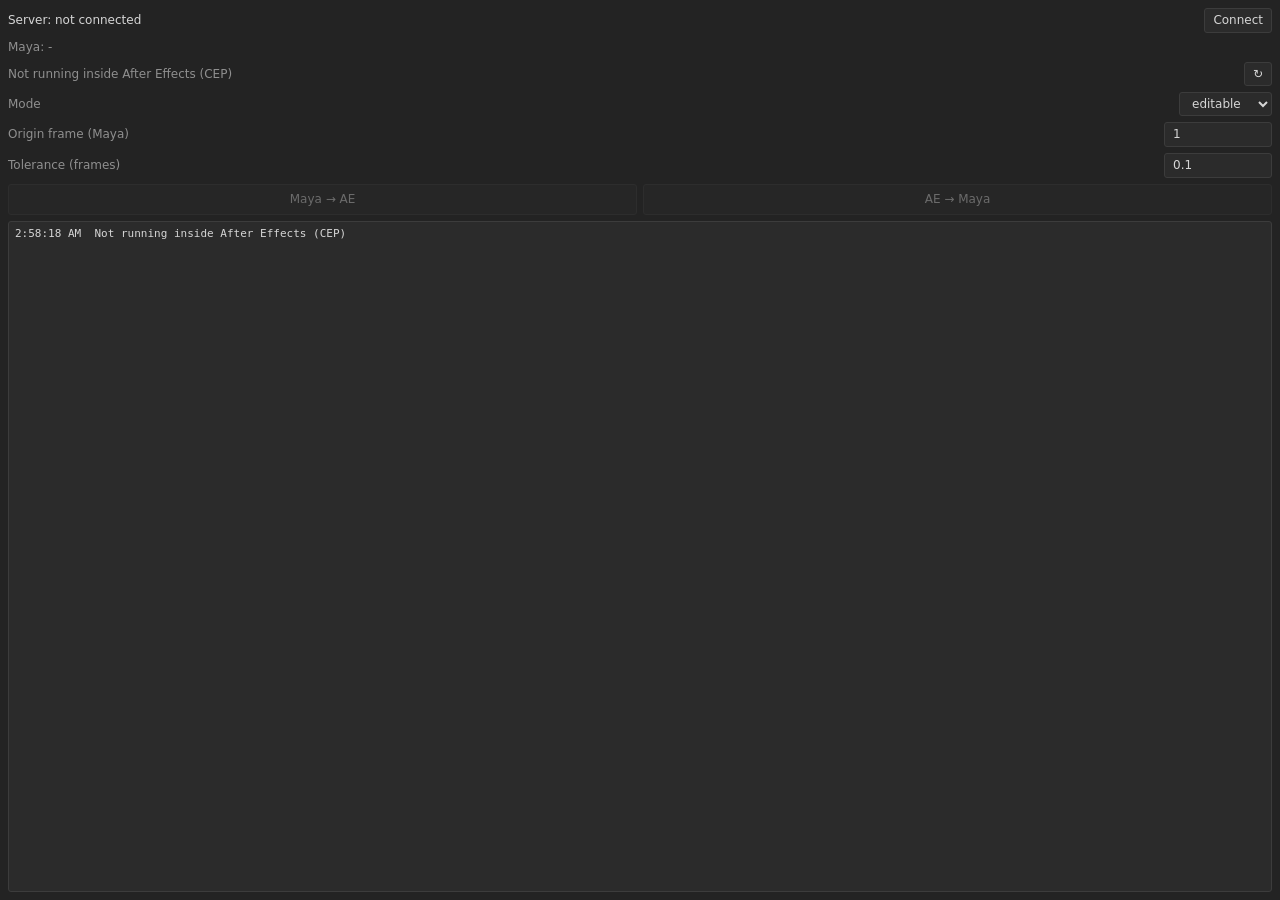
==== after_effects/panel/index.html @ 9caa2c72 "Phase 1-C・1-D: AE の CEP パネル（Maya 2024 + AE 26.5 で V-P1C 合格、Phase 1 完了） - CEP 拡張機能（ルートは after_effects" ====
<!DOCTYPE html>
<html lang="en">
<head>
  <meta charset="utf-8">
  <title>SyncBridge</title>
  <link rel="stylesheet" href="css/panel.css">
</head>
<body>
  <div id="app"></div>
  <script src="js/sbclient.js"></script>
  <script src="js/main.js"></script>
</body>
</html>
---- after_effects/panel/css/panel.css ----
/* SyncBridge panel: dark, compact, close to the After Effects UI (SPEC 7). */
:root {
  --bg: #232323;
  --panel: #2b2b2b;
  --text: #d6d6d6;
  --muted: #8f8f8f;
  --accent: #2d8ceb;
  --ok: #5cb85c;
  --warn: #e0a030;
  --border: #3c3c3c;
}
html, body {
  margin: 0;
  background: var(--bg);
  color: var(--text);
  font: 12px/1.4 "Segoe UI", system-ui, sans-serif;
}
#app { padding: 8px; display: flex; flex-direction: column; gap: 6px; height: calc(100vh - 16px); }
.row { display: flex; align-items: center; gap: 6px; }
.grow { flex: 1; min-width: 0; overflow: hidden; text-overflow: ellipsis; white-space: nowrap; }
.muted { color: var(--muted); }
.ok { color: var(--ok); }
.warn { color: var(--warn); }
.field { display: flex; align-items: center; justify-content: space-between; gap: 8px; }
.field span { color: var(--muted); }
button, select, input {
  background: var(--panel);
  color: var(--text);
  border: 1px solid var(--border);
  border-radius: 3px;
  padding: 3px 8px;
  font: inherit;
}
input { width: 90px; }
button:hover:not(:disabled) { border-color: var(--accent); }
button:disabled { opacity: 0.4; }
.send { flex: 1; padding: 6px; }
#log {
  flex: 1;
  min-height: 80px;
  overflow-y: auto;
  background: var(--panel);
  border: 1px solid var(--border);
  border-radius: 3px;
  padding: 4px 6px;
  white-space: pre-wrap;
  font-family: Consolas, monospace;
  font-size: 11px;
}
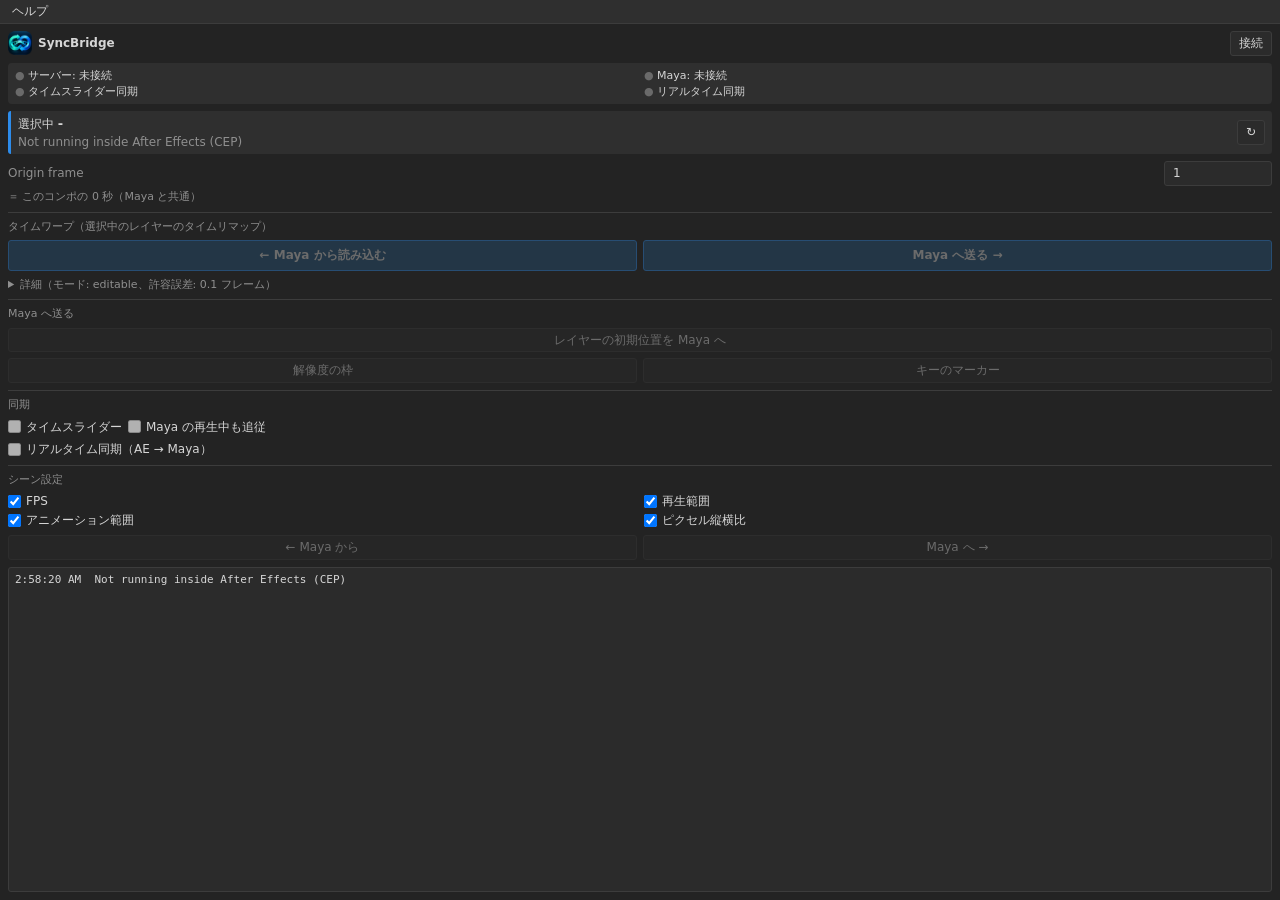
==== commit 7b2c96bc: "0.1.16 リリース: インストーラーの EXE（D-45）、パネルからの更新（D-46、一時的） - Inno Setup の SyncBridge-Setup-<version>.exe（利用者" ====
--- a/after_effects/panel/index.html
+++ b/after_effects/panel/index.html
@@ -8,6 +8,7 @@
 <body>
   <div id="app"></div>
   <script src="js/sbclient.js"></script>
+  <script src="js/about.js"></script>
   <script src="js/main.js"></script>
 </body>
 </html>
--- a/after_effects/panel/css/panel.css
+++ b/after_effects/panel/css/panel.css
@@ -15,7 +15,7 @@
   color: var(--text);
   font: 12px/1.4 "Segoe UI", system-ui, sans-serif;
 }
-#app { padding: 8px; display: flex; flex-direction: column; gap: 6px; height: calc(100vh - 16px); }
+#app { padding: 8px; display: flex; flex-direction: column; gap: 7px; min-height: 100vh; box-sizing: border-box; }
 .row { display: flex; align-items: center; gap: 6px; }
 .grow { flex: 1; min-width: 0; overflow: hidden; text-overflow: ellipsis; white-space: nowrap; }
 .muted { color: var(--muted); }
@@ -35,6 +35,35 @@
 button:hover:not(:disabled) { border-color: var(--accent); }
 button:disabled { opacity: 0.4; }
 .send { flex: 1; padding: 6px; }
+.half { flex: 1; }
+.full { width: 100%; }
+.primary { background: #24537a; border-color: var(--accent); font-weight: 600; }
+/* state: what is connected and what is on (UI/UX proposal, 2026-10-27) */
+.state {
+  background: #2f2f2f;
+  border-radius: 4px;
+  padding: 5px 7px;
+  display: grid;
+  grid-template-columns: 1fr 1fr;
+  gap: 1px 8px;
+  font-size: 11px;
+}
+.state span { white-space: nowrap; overflow: hidden; text-overflow: ellipsis; }
+.on::before { content: "\25CF  "; color: var(--ok); }
+.off::before { content: "\25CF  "; color: #6a6a6a; }
+.target { background: #2f2f2f; border-left: 3px solid var(--accent); padding: 4px 7px; border-radius: 3px; }
+.target b { font-size: 13px; }
+.note { font-size: 11px; margin-top: -4px; }
+.fold { color: var(--muted); font-size: 11px; display: flex; flex-direction: column; gap: 4px; }
+.fold summary { cursor: pointer; }
+.fold .field { padding-left: 12px; }
+.section { border-top: 1px solid var(--border); padding-top: 6px; display: flex; flex-direction: column; gap: 6px; }
+.section-title { color: var(--muted); font-size: 11px; }
+.checks { display: grid; grid-template-columns: 1fr 1fr; gap: 2px 8px; }
+.check { display: flex; align-items: center; gap: 5px; cursor: pointer; }
+.check input { width: auto; margin: 0; }
+.sync-on { color: var(--ok); }
+.logo { width: 24px; height: 24px; flex: none; }
 #log {
   flex: 1;
   min-height: 80px;
@@ -47,3 +76,25 @@
   font-family: Consolas, monospace;
   font-size: 11px;
 }
+/* the menu bar and the About / update window (D-46) */
+.menubar { display: flex; margin: -8px -8px 0; padding: 0 4px; background: #2f2f2f; border-bottom: 1px solid var(--border); }
+.menu { position: relative; }
+.menu-title { border: none; background: none; padding: 3px 8px; }
+.menu-title:hover { background: #3a3a3a; }
+.menu-items { display: none; position: absolute; left: 0; top: 100%; z-index: 20; background: var(--panel);
+  border: 1px solid var(--border); box-shadow: 0 2px 6px rgba(0, 0, 0, 0.5); min-width: 200px; }
+.menu-items button { display: block; width: 100%; text-align: left; border: none; border-radius: 0; padding: 5px 10px; }
+.menu-items button:hover { background: #24537a; }
+.about-overlay { position: fixed; inset: 0; z-index: 30; background: rgba(0, 0, 0, 0.55); padding: 8px; box-sizing: border-box; overflow-y: auto; }
+.about { background: var(--bg); border: 1px solid var(--border); border-radius: 4px; padding: 8px; display: flex; flex-direction: column; gap: 6px; }
+.about .logo { width: 32px; height: 32px; }
+.about-list { border: 1px solid var(--border); border-radius: 3px; max-height: 190px; overflow-y: auto; background: var(--panel); }
+.about-row { display: grid; grid-template-columns: 52px 78px 1fr auto; gap: 4px; padding: 3px 6px; cursor: pointer; white-space: nowrap; }
+.about-row:hover { background: #333; }
+.about-row.selected { background: #24537a; }
+.about-row.current { font-weight: 600; }
+.about-row .r { color: var(--ok); }
+.about-notes { white-space: pre-wrap; font-size: 11px; max-height: 60px; overflow-y: auto; }
+.about-status { font-size: 11px; }
+.about-confirm:empty { display: none; }
+.about-confirm { border-left: 3px solid var(--warn); background: #2f2f2f; padding: 5px 7px; display: flex; flex-direction: column; gap: 4px; }
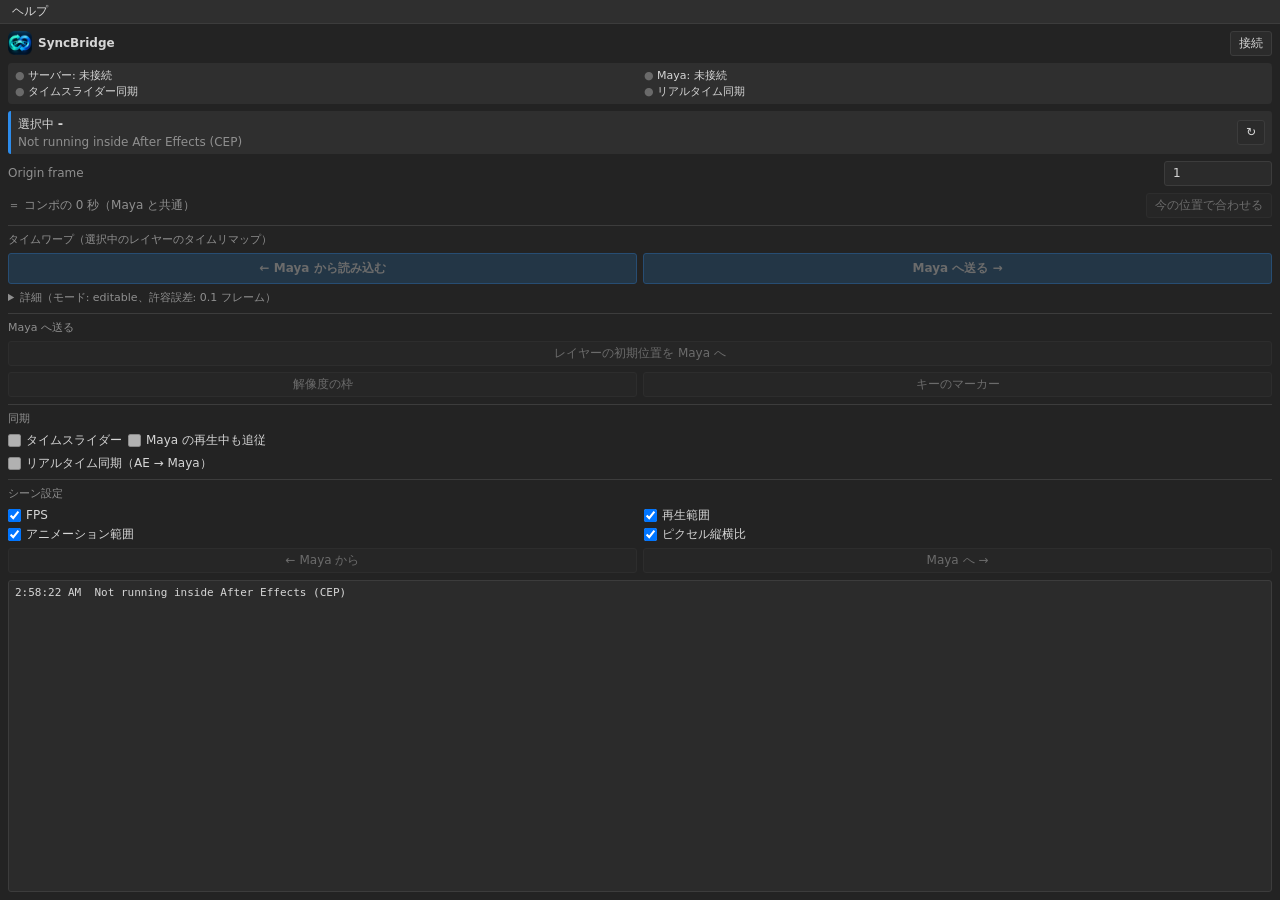
==== commit fa636dc2: "0.1.21: 停止キーで AE→Maya が止まる問題の修正、Maya のマーカーのビュー表示、開いたままの更新（D-56） - 確認の計算で、停止キーの時刻の丸め誤差を 1 コマ分のずれと数えてい" ====
--- a/after_effects/panel/index.html
+++ b/after_effects/panel/index.html
@@ -9,6 +9,7 @@
   <div id="app"></div>
   <script src="js/sbclient.js"></script>
   <script src="js/about.js"></script>
+  <script src="js/hotreload.js"></script>
   <script src="js/main.js"></script>
 </body>
 </html>
--- a/after_effects/panel/css/panel.css
+++ b/after_effects/panel/css/panel.css
@@ -38,6 +38,9 @@
 .half { flex: 1; }
 .full { width: 100%; }
 .primary { background: #24537a; border-color: var(--accent); font-weight: 600; }
+/* a newly installed version (D-56, hotreload.js) */
+.update-bar { display: flex; align-items: center; gap: 6px; background: #3f5f4a; border-radius: 4px; padding: 5px 6px 5px 8px; }
+.update-bar .grow { white-space: normal; }
 /* state: what is connected and what is on (UI/UX proposal, 2026-10-27) */
 .state {
   background: #2f2f2f;
